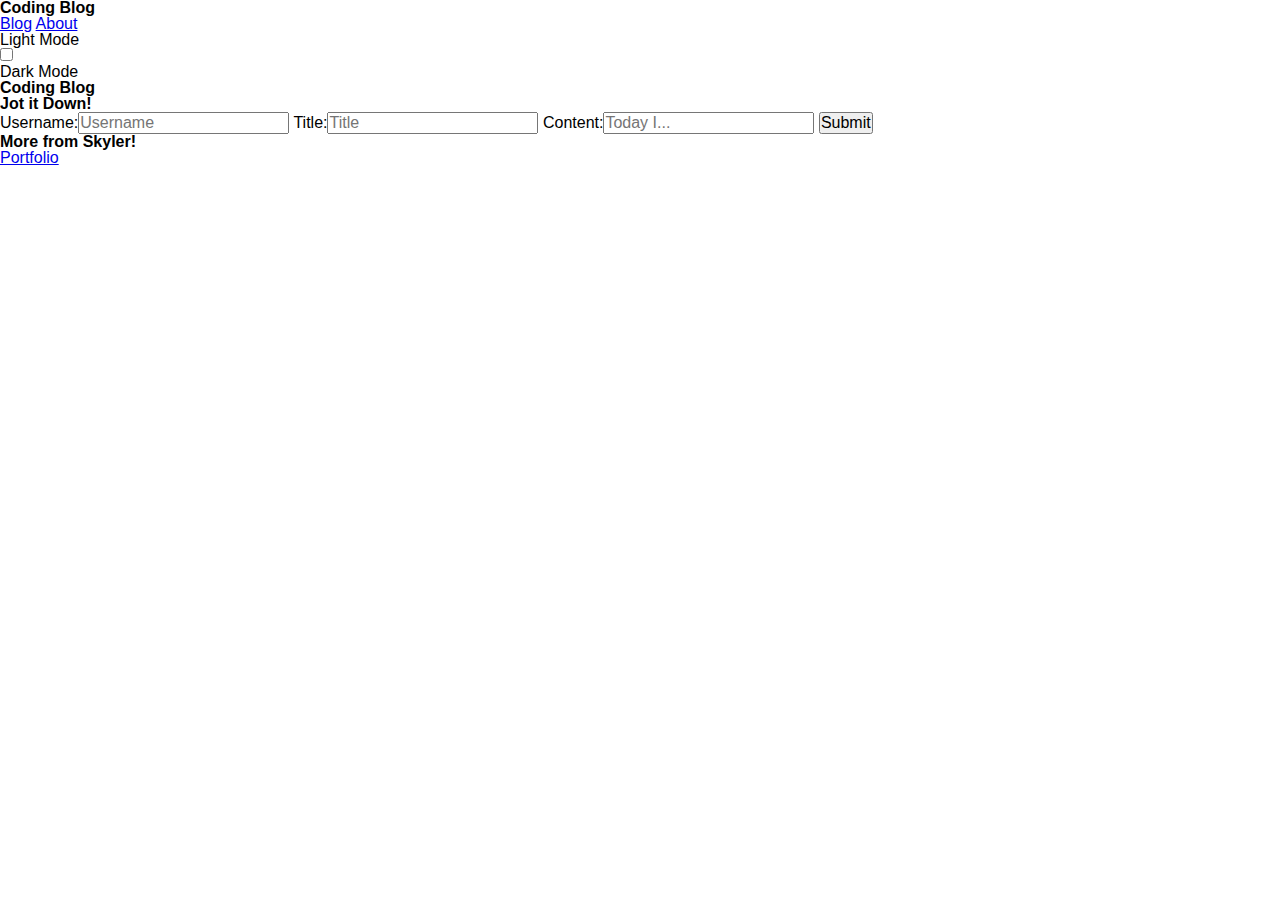
==== index.html @ 49ed4902 "Added basic html to index and implemented reset.css" ====
<!DOCTYPE html>
<html lang="en">
<head>
    <meta charset="UTF-8">
    <meta name="viewport" content="width=device-width, initial-scale=1.0">
    <title>Coding Blog</title>
    <link rel="stylesheet" href="./assets/css/reset.css">
    <link rel="stylesheet" href="./assets/css/form.css">
</head>
<body>
    <header>
        <h1>Coding Blog</h1>
        <nav>
            <a href="./pages/blog.html">Blog</a>
            <a href="./pages/about.html">About</a>
        </nav>
        <p>Light Mode</p><input type="checkbox"><p>Dark Mode</p>
    </header>

    <main>
        <h2>Coding Blog</h2>
        <section>
            <h2>Jot it Down!</h2>
            <label for="">Username:</label><input type="text" placeholder="Username">
            <label for="">Title:</label><input type="text" placeholder="Title">
            <label for="">Content:</label><input type="text" placeholder="Today I...">
            <button>Submit</button>
        </section>
    </main>

    <footer>
        <h3>More from Skyler!</h3>
        <a href="https://skylerrhys.github.io/Portfolio/">Portfolio</a>
    </footer>
</body>
</html>
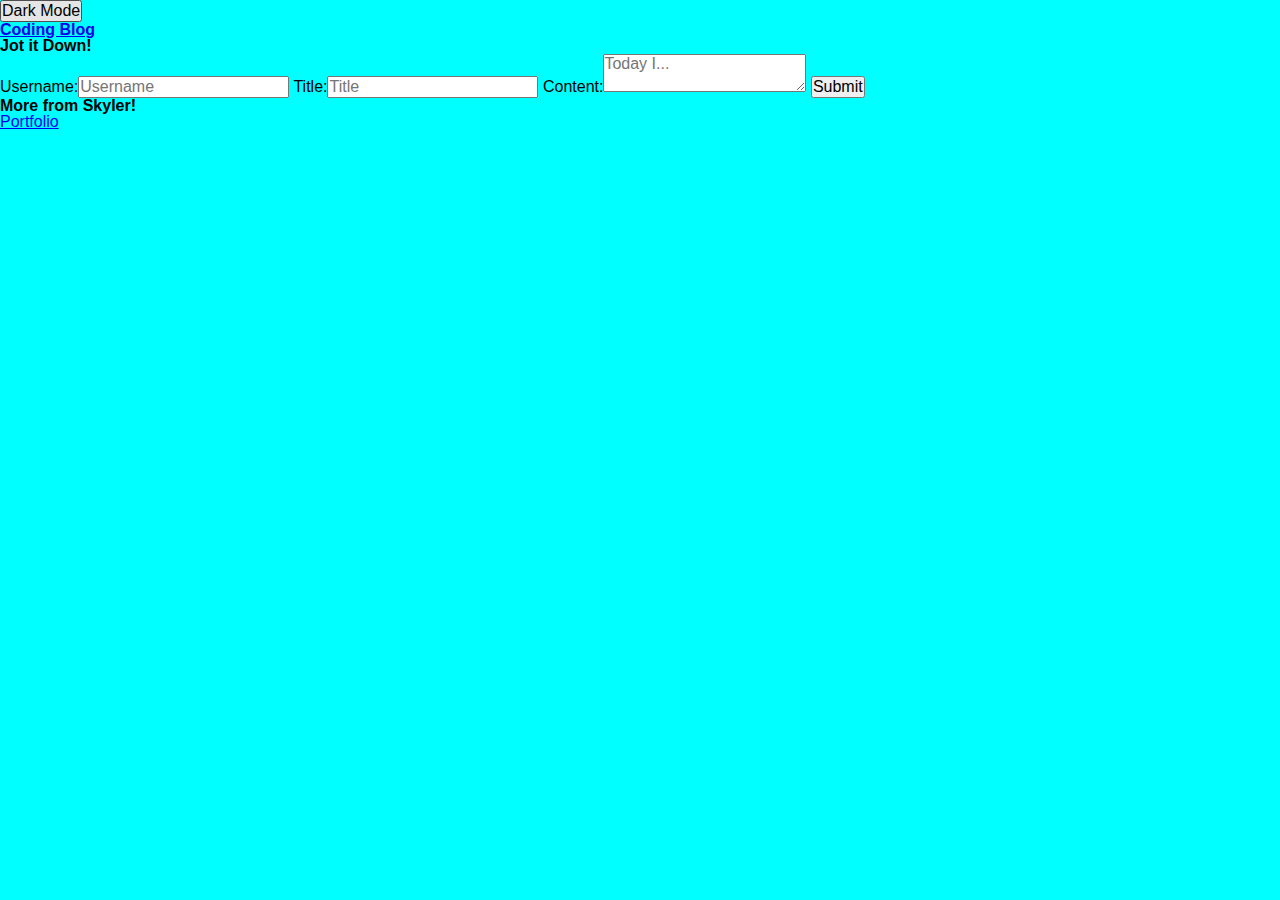
==== commit 3811267b: "Made some preliminary attempts at the javascript" ====
--- a/index.html
+++ b/index.html
@@ -7,24 +7,25 @@
     <link rel="stylesheet" href="./assets/css/reset.css">
     <link rel="stylesheet" href="./assets/css/form.css">
 </head>
-<body>
+<body class="container light">
     <header>
-        <h1>Coding Blog</h1>
-        <nav>
-            <a href="./pages/blog.html">Blog</a>
-            <a href="./pages/about.html">About</a>
-        </nav>
-        <p>Light Mode</p><input type="checkbox"><p>Dark Mode</p>
+        <button id="modeToggle">Dark Mode</button>
     </header>
 
     <main>
-        <h2>Coding Blog</h2>
+        <h1>
+            <a href="./pages/blog.html">
+                Coding Blog
+            </a>
+        </h1>
         <section>
             <h2>Jot it Down!</h2>
-            <label for="">Username:</label><input type="text" placeholder="Username">
-            <label for="">Title:</label><input type="text" placeholder="Title">
-            <label for="">Content:</label><input type="text" placeholder="Today I...">
-            <button>Submit</button>
+            <form id="form">
+                <label for="username">Username:</label><input type="text" placeholder="Username" id="username">
+                <label for="title">Title:</label><input type="text" placeholder="Title" id="title">
+                <label for="content">Content:</label><textarea id="content" placeholder="Today I..."></textarea>
+                <input type="submit">
+            </form>
         </section>
     </main>
 
@@ -32,5 +33,7 @@
         <h3>More from Skyler!</h3>
         <a href="https://skylerrhys.github.io/Portfolio/">Portfolio</a>
     </footer>
+
+    <script src="./assets/js/form.js"></script>
 </body>
 </html>--- a/assets/css/form.css
+++ b/assets/css/form.css
@@ -0,0 +1,7 @@
+.dark {
+    background-color: dimgray;
+}
+
+.light {
+    background-color: aqua;
+}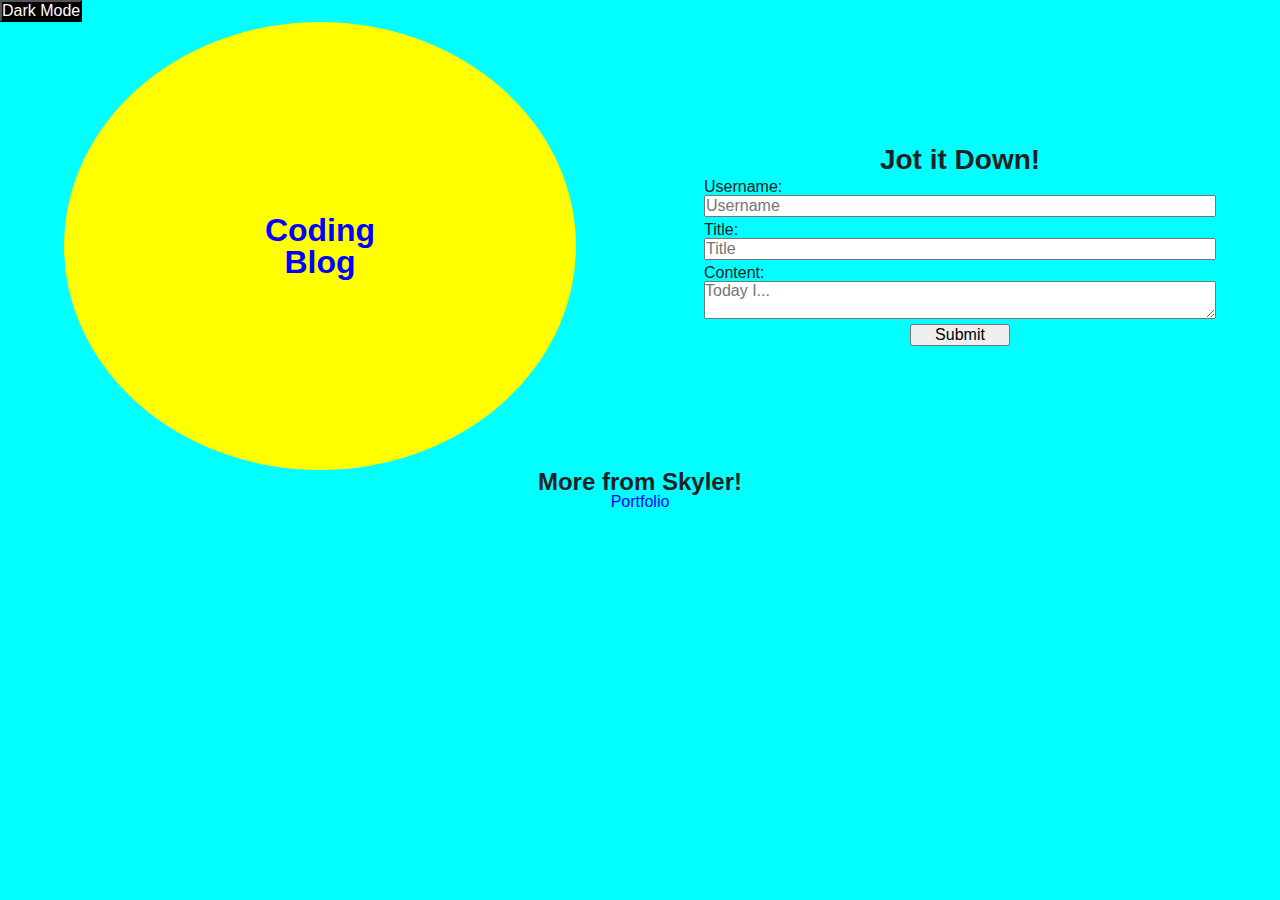
==== commit ecaf4d7d: "Satisfies acceptance criteria. Need to make it look good now" ====
--- a/index.html
+++ b/index.html
@@ -5,26 +5,27 @@
     <meta name="viewport" content="width=device-width, initial-scale=1.0">
     <title>Coding Blog</title>
     <link rel="stylesheet" href="./assets/css/reset.css">
+    <link rel="stylesheet" href="./assets/css/styles.css">
     <link rel="stylesheet" href="./assets/css/form.css">
 </head>
 <body class="container light">
     <header>
-        <button id="modeToggle">Dark Mode</button>
+        <button class="modeToggle light">Dark Mode</button>
     </header>
 
     <main>
-        <h1>
+        <h1 id="logo">
             <a href="./pages/blog.html">
                 Coding Blog
             </a>
         </h1>
-        <section>
-            <h2>Jot it Down!</h2>
+        <section id="formCard">
+            <h2 id="formCardTitle">Jot it Down!</h2>
             <form id="form">
-                <label for="username">Username:</label><input type="text" placeholder="Username" id="username">
-                <label for="title">Title:</label><input type="text" placeholder="Title" id="title">
-                <label for="content">Content:</label><textarea id="content" placeholder="Today I..."></textarea>
-                <input type="submit">
+                <label for="username">Username:</label><input type="text" placeholder="Username" id="username" class="input">
+                <label for="title">Title:</label><input type="text" placeholder="Title" id="title" class="input">
+                <label for="content">Content:</label><textarea id="content" placeholder="Today I..." class="input"></textarea>
+                <input type="submit" class="btn">
             </form>
         </section>
     </main>
@@ -34,6 +35,7 @@
         <a href="https://skylerrhys.github.io/Portfolio/">Portfolio</a>
     </footer>
 
+    <script src="./assets/js/modeToggle.js"></script>
     <script src="./assets/js/form.js"></script>
 </body>
 </html>--- a/assets/css/styles.css
+++ b/assets/css/styles.css
@@ -0,0 +1,49 @@
+header {
+    display: flex;
+    justify-content: space-between;
+}
+
+button.light {
+    background-color: black;
+    color: white;
+}
+
+button.dark {
+    background-color: white;
+    color: black;
+}
+
+h1 {
+    font-size: 200%;
+}
+
+h2 {
+    font-size: 175%;
+}
+
+h3 {
+    font-size: 150%;
+}
+
+h4 {
+    font-size: 125%;
+}
+
+a {
+    text-decoration: none;
+    color: blue;
+}
+
+.dark {
+    background-color: dimgray;
+    color: #d3e3f1;
+}
+
+.light {
+    background-color: aqua;
+    color: #1f2224;
+}
+
+footer {
+    text-align: center;
+}--- a/assets/css/form.css
+++ b/assets/css/form.css
@@ -1,7 +1,45 @@
-.dark {
-    background-color: dimgray;
+main {
+    display: flex;
+    justify-content: space-between;
 }
 
-.light {
-    background-color: aqua;
-}+#logo {
+    width: 40%;
+    background-color: yellow;
+    text-align: center;
+    align-items: center;
+    margin: auto;
+    padding: 15%;
+    border-radius: 100%;
+}
+
+#formCard {
+    display: flex;
+    flex-direction: column;
+    width: 40%;
+    margin: auto;
+}
+
+#formCardTitle {
+    text-align: center;
+}
+
+#form {
+    display: flex;
+    flex-direction: column;
+    margin-top: 5px;
+}
+
+.btn {
+    width: 100px;
+    margin: auto;
+}
+
+.input {
+    margin-bottom: 5px;
+}
+
+#alert {
+    color: red;
+}
+
